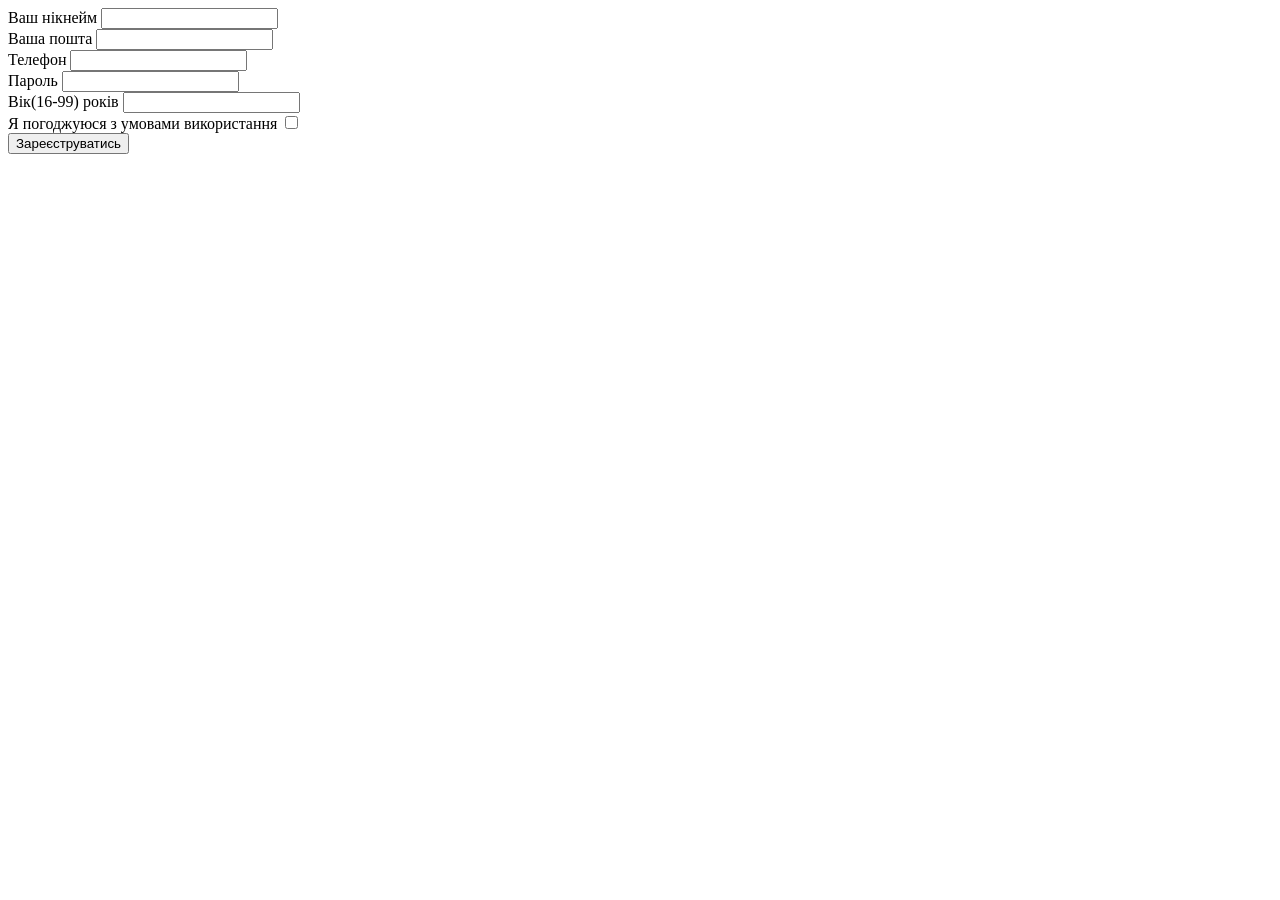
==== auto2.html @ ec55d5f9 "Fix form validation rules and submit button" ====
<!doctype html>
<html lang="en">
  <head>
    <meta charset="UTF-8" />
    <meta name="viewport" content="width=device-width, initial-scale=1.0" />
    <title>Document</title>
  </head>
  <body>
    <form action="register" method="post">
      <div>
        <label for="nick">Ваш нікнейм</label>
        <input
          type="text"
          id="nick"
          name="nickname"
          required
          maxlength="3-20"
        />
      </div>

      <div>
        <label for="email">Ваша пошта</label>
        <input type="email" id="email" name="email" required />
      </div>

      <div>
        <label for="tel">Телефон</label>
        <input type="tel" id="tel" name="tel" pattern="" />
      </div>

      <div>
        <label for="pass">Пароль</label>
        <input type="password" id="pass" name="pass" required max="8" />
      </div>

      <div>
        <label for="age">Вік(16-99) років</label>
        <input type="number" id="age" name="age" required />
      </div>

      <div>
        <label for="terms">Я погоджуюся з умовами використання</label>
        <input type="checkbox" id="terms" name="terms" required />
      </div>
      <button type="button">Зареєструватись</button>
    </form>
  </body>
</html>
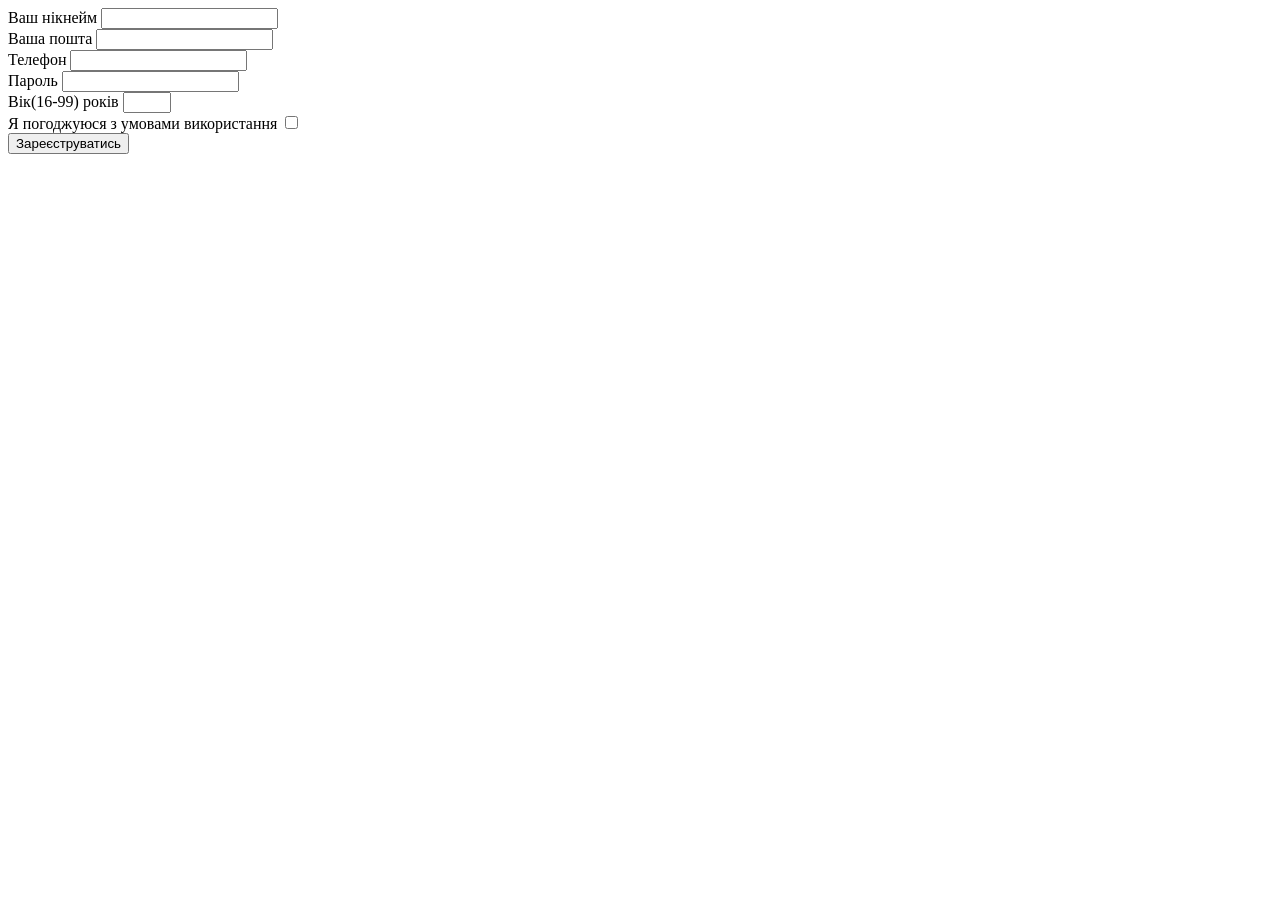
==== commit 39b9dda2: "Fix accessibility structure and clean up HTML syntax" ====
--- a/auto2.html
+++ b/auto2.html
@@ -14,7 +14,8 @@
           id="nick"
           name="nickname"
           required
-          maxlength="3-20"
+          maxlength="3"
+          maxlength="20"
         />
       </div>
 
@@ -25,24 +26,24 @@
 
       <div>
         <label for="tel">Телефон</label>
-        <input type="tel" id="tel" name="tel" pattern="" />
+        <input type="tel" id="tel" name="tel" pattern="^\+380\d{9}$" />
       </div>
 
       <div>
         <label for="pass">Пароль</label>
-        <input type="password" id="pass" name="pass" required max="8" />
+        <input type="password" id="pass" name="pass" required minlength="8" />
       </div>
 
       <div>
         <label for="age">Вік(16-99) років</label>
-        <input type="number" id="age" name="age" required />
+        <input type="number" id="age" name="age" required min="16" max="99" />
       </div>
 
       <div>
         <label for="terms">Я погоджуюся з умовами використання</label>
         <input type="checkbox" id="terms" name="terms" required />
       </div>
-      <button type="button">Зареєструватись</button>
+      <button type="submit">Зареєструватись</button>
     </form>
   </body>
 </html>
